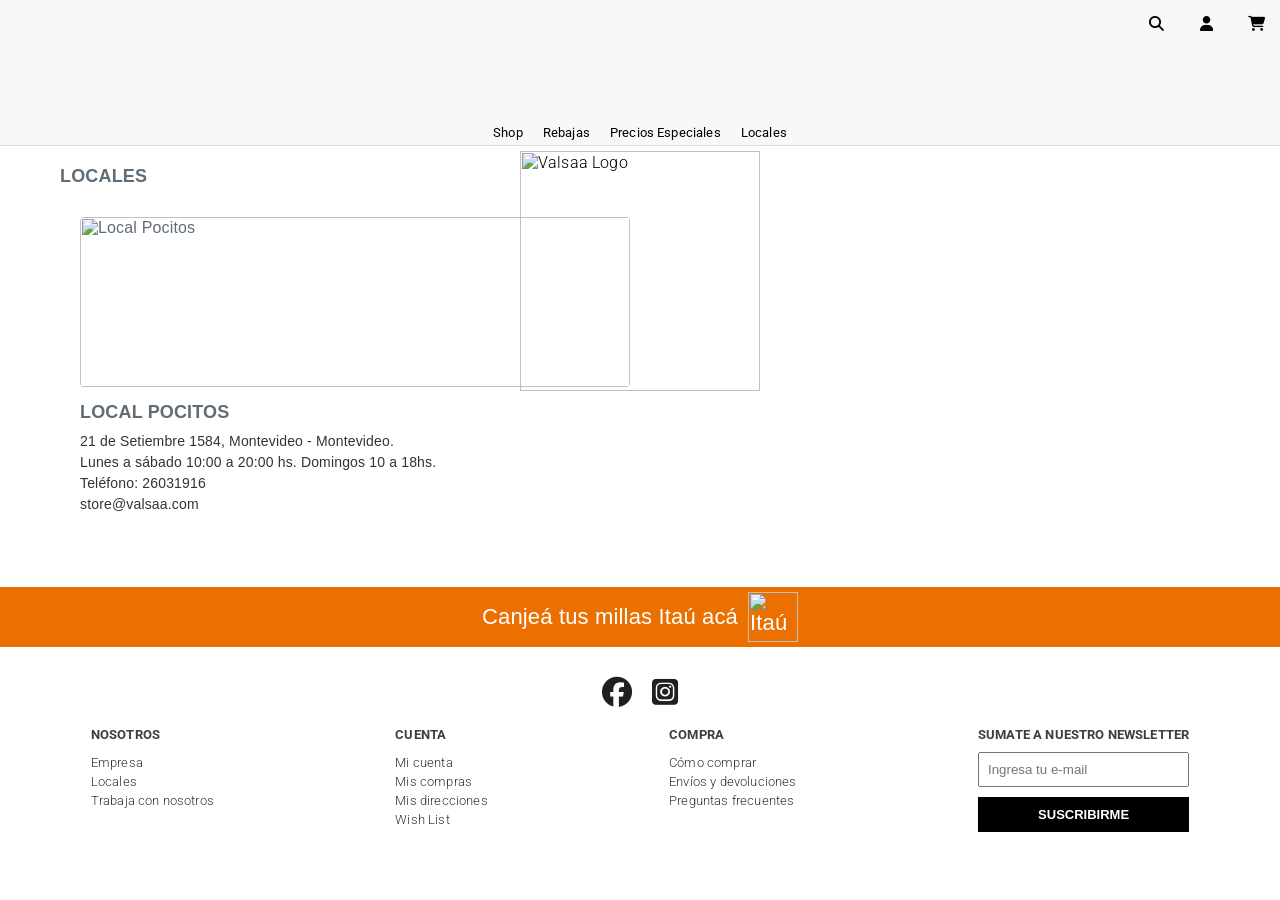
==== sections/locales.html @ 071ecbe7 "agrego proyecto" ====
<html lang="en">
  <head>
    <meta charset="utf-8">
    <meta name="viewport" content="width=device-width, initial-scale=1">
    <link rel="stylesheet" href="https://fonts.googleapis.com/css?family=Roboto:300,300italic,700,700italic">
    <link rel="stylesheet" href="https://cdnjs.cloudflare.com/ajax/libs/font-awesome/6.6.0/css/all.min.css">
    <link rel="stylesheet" href="https://fontawesome.com/icons">
    <link rel="stylesheet" href="../css/estilos.css">
    <title>Shop | Valsaa</title>
  </head>
  <body>
    
    <header>
      <nav id="nav-bar" class="nav-bar">
        <div class="nav-bar-icons">
          <a href="#" class="menu-toggle"><i class="fas fa-bars"></i></a>
          <a href="#" class="icon"><i class="fas fa-search"></i></a>
          <a href="#" class="icon"><i class="fas fa-user"></i></a>
          <a href="./cart.html" class="icon"><i class="fas fa-shopping-cart"></i></a>
        </div>
        <div class="nav-bar-brand">
          <a href="../index.html">
            <img src="../public/img/logo.png" alt="Valsaa Logo" class="brand-logo">
          </a>
        </div>
        <div class="nav-bar-bottom">
          <ul class="nav-bar-menu">
            <li><a href="./shop.html">Shop</a></li>
            <li><a href="#">Rebajas</a></li>
            <li><a href="#">Precios Especiales</a></li>
            <li><a href="./locales.html">Locales</a></li>
          </ul>
        </div>
      </nav>
    </header>

    <main>
      <div class="local-section">
        <h1>LOCALES</h1>
        <div class="local-container">
          <div class="local-info">
            <img src="../public/img/local.jpg" alt="Local Pocitos" class="local-image">
            <div class="local-details">
              <h2>LOCAL POCITOS</h2>
              <p>21 de Setiembre 1584, Montevideo - Montevideo.</p>
              <p>Lunes a sábado 10:00 a 20:00 hs. Domingos 10 a 18hs.</p>
              <p>Teléfono: 26031916</p>
              <p>store@valsaa.com</p>
            </div>
          </div>
          <div class="local-map">
            <iframe src="https://www.google.com/maps/embed?pb=!1m18!1m12!1m3!1d1156.6570387759032!2d-56.156271069010565!3d-34.91848987292875!2m3!1f0!2f0!3f0!3m2!1i1024!2i768!4f13.1!3m3!1m2!1s0x959f80ffc63bf7d3%3A0x6b321b2e355bec99!2sMontevideo%2C%20Departamento%20de%20Montevideo!5e0!3m2!1ses!2suy!4v1730164560907!5m2!1ses!2suy" width="400" height="300" style="border:0;" allowfullscreen="" loading="lazy" referrerpolicy="no-referrer-when-downgrade"></iframe>
          </div>
        </div>
      </div>
    </main>
    
    <footer>
      <div class="top-bar">
        <span>Canjeá tus millas Itaú acá</span>
        <img src="../public/img/itau.png" alt="Itaú" class="itau-logo">
      </div>

      <div class="social-footer">
        <ul>
          <li><a href=""><i class="fa-brands fa-facebook"></i></a></li>
          <li><a href=""><i class="fa-brands fa-square-instagram"></i></a></li>
        </ul>
      </div>

      <div class="footer-content">
        <div class="column clm-nosotros">
          <div class="hdr">
            <div class="tit">NOSOTROS</div>
          </div>
          <ul>
              <li><a href="#">Empresa</a></li>
              <li><a href="#">Locales</a></li>
              <li><a href="#">Trabaja con nosotros</a></li>
          </ul>
        </div>
        <div class="column clm-cuenta">
          <div class="hdr">
            <div class="tit">CUENTA</div>
          </div>
          <ul>
              <li><a href="#">Mi cuenta</a></li>
              <li><a href="#">Mis compras</a></li>
              <li><a href="#">Mis direcciones</a></li>
              <li><a href="#">Wish List</a></li>
          </ul>
        </div>
        <div class="column clm-compra">
          <div class="hdr">
            <div class="tit">COMPRA</div>
          </div>
          <ul>
              <li><a href="#">Cómo comprar</a></li>
              <li><a href="#">Envíos y devoluciones</a></li>
              <li><a href="#">Preguntas frecuentes</a></li>
          </ul>
        </div>
        <div class="column clm-newsletter">
          <div class="hdr">
            <div class="tit">SUMATE A NUESTRO NEWSLETTER</div>
          </div>
          <form action="">
            <input type="email" placeholder="Ingresa tu e-mail" required>
            <button type="submit" class="btn-secondary" id="btn-submit">SUSCRIBIRME</button>
          </form>
        </div>
      </div>
    </footer>
    
  </body>
</html>
---- css/estilos.css ----
@charset "UTF-8";
* {
  margin: 0;
  padding: 0;
  box-sizing: border-box; /* Para que el padding y el borde están incluidos en el ancho y el alto especificados*/
}

body {
  color: #606c76;
  font-family: "Roboto", "Helvetica Neue", "Helvetica", "Arial", sans-serif;
  font-weight: 300;
  letter-spacing: 0.01em;
  -webkit-text-size-adjust: 100%;
}

hr {
  background-color: rgba(174, 174, 174, 0.3529411765);
  border: none; /* Elimina el borde predeterminado */
  height: 0.5px; /* Ajusta el grosor */
}

a {
  text-decoration: none;
  color: #000000;
}

a:focus, a:hover {
  color: #7a7a7a;
  transition: 0.5s;
}

dl, ol, ul {
  list-style: none;
  margin-top: 0;
  padding-left: 0;
}

dl ul, ol ul, ul dl, ul ol, ul ul {
  font-size: 90%;
  margin: 1.5rem 0 1.5rem 3rem;
}

ul {
  list-style: circle inside;
  list-style: none;
}

li {
  line-height: inherit;
  margin: 0;
}

h3 {
  text-decoration: none;
}

input {
  padding: 3px;
}

/*---BUTTONS---*/
#btn-submit {
  margin-top: 10px; /* Espacio entre el campo de correo y el botón */
  width: 100%; /* Para que el botón ocupe todo el ancho */
  padding: 10px;
  background-color: black;
  color: white;
  border: none;
  font-weight: bold;
  text-align: center;
  cursor: pointer;
  font-size: small;
}

.btn-secondary {
  padding: 8px;
  background-color: black;
  color: rgb(255, 255, 255);
  border: none;
  border-radius: 0;
  font-weight: bold;
  text-align: center;
  cursor: pointer;
  font-size: small;
  align-items: center;
  transition: all 0, 3s;
}

.btn-secondary:hover {
  background-color: rgb(57, 57, 57);
  color: rgb(255, 255, 255);
}

header nav {
  position: relative;
  background-color: #F8F8F8;
  border-bottom: 1px solid #ddd;
}
header nav .nav-bar-icons {
  display: flex;
  gap: 20px;
  justify-content: right;
  position: relative;
}
header nav .nav-bar-icons .menu-toggle {
  display: none; /* Oculto menu hamburguesa al principio*/
}
header nav .nav-bar-icons .icon {
  text-decoration: none;
  color: #000;
  margin-top: 16px;
  margin-right: 15px;
}
header nav .nav-bar-icons .icon:hover {
  color: #595959;
}
header nav .nav-bar-icons .icon i {
  font-size: 15px;
}
header nav .nav-bar-brand {
  position: absolute;
  left: 50%;
  transform: translate(-50%, 50%);
}
header nav .nav-bar-brand a img {
  width: 240px;
}
header nav .nav-bar-bottom {
  text-align: center;
  margin-top: 70px;
}
header nav .nav-bar-bottom ul {
  list-style: none;
  display: inline-flex;
  gap: 20px;
  padding: 0;
  margin: 5px;
  margin-top: 1.5rem;
}
header nav .nav-bar-bottom ul li {
  display: inline;
}
header nav .nav-bar-bottom ul li a {
  text-decoration: none;
  color: #000;
  font-size: 13px;
  font-weight: normal;
  transition: color 0.3s;
}
header nav .nav-bar-bottom ul li a:hover {
  color: #595959;
}

/*---INDEX---*/
.main-header {
  height: 100vh; /* Ocupa toda la pantalla */
  background-image: url("../public/img/banneri.png");
  background-size: cover;
  background-position: center;
  display: flex;
  align-items: center;
  justify-content: center;
  color: white;
  text-align: center;
  position: relative;
}
.main-header div h1 {
  font-size: 58px;
  font-weight: bold;
}
.main-header div p {
  font-size: 19px;
}

.container-img {
  position: relative;
  background-color: #000;
  width: 100%;
  height: 1500px;
  overflow: hidden;
  display: flex;
  flex-direction: column;
  padding: 3rem;
}
.container-img section {
  position: absolute; /* Permite posicionar las imágenes donde quieras dentro del contenedor */
}
.container-img section:nth-child(1) {
  top: 3%;
  left: 20%;
}
.container-img section:nth-child(1) .text-image {
  position: absolute;
  top: 50%;
  left: 60%;
  transform: translate(10%, -90%);
  text-align: center;
  color: white;
  text-shadow: 2px 2px 10px rgba(0, 0, 0, 0.7);
}
.container-img section:nth-child(1) .text-image h1 {
  font-family: "Montserrat", sans-serif;
  font-size: 3.5rem;
  font-weight: lighter;
  margin: 0;
  white-space: nowrap;
  letter-spacing: 0.5rem;
}
.container-img section:nth-child(1) .text-image p {
  font-family: "Love", sans-serif;
  font-size: 0.8rem;
  margin-top: 5px;
}
.container-img section:nth-child(2) {
  bottom: 7%;
  left: 30%;
}
.container-img section:nth-child(2) .text-image {
  position: absolute;
  bottom: 78%;
  left: 63%;
  transform: translate(31%, -20%) rotate(90deg);
  text-align: center;
  color: white;
  text-shadow: 2px 2px 10px rgba(0, 0, 0, 0.7);
}
.container-img section:nth-child(2) .text-image h2 {
  font-family: "Montserrat", sans-serif;
  font-size: 0.9rem;
  font-weight: lighter;
  margin: 0;
  white-space: nowrap;
  letter-spacing: 0.5rem;
}
.container-img section img {
  display: block;
  max-width: 450px;
  height: auto;
}

/*---SHOP---*/
.filter-container {
  display: flex;
  justify-content: flex-end;
  gap: 10px;
  margin: 20px;
  align-items: center;
}
.filter-container button {
  font-size: 13px;
  display: flex;
  align-items: center;
  padding: 4px 5px;
  border: 1px solid #e8e8e8;
  color: #202020;
  background-color: white;
  border-radius: 0;
  cursor: pointer;
}
.filter-container button:hover {
  background-color: #f1f1f1;
  color: #000;
  border-color: #e8e8e8;
}
.filter-container button i {
  font-size: 10px;
  margin-right: 5px;
}
.filter-container .dropdown {
  display: flex;
  align-items: center;
}
.filter-container .dropdown #filter-options {
  font-size: 13px;
  padding: 5px;
  padding-right: 35px;
  border: 1px solid #e8e8e8;
  border-radius: 0;
  cursor: pointer;
}

.table-responsive {
  display: grid;
  flex-wrap: wrap;
  grid-template-columns: repeat(4, 1fr);
  max-width: 100%; /* Limita el ancho máximo del grid */
  gap: 1rem;
  margin: 1rem;
}
.table-responsive .container-products {
  display: flex;
  justify-content: center;
  align-items: center;
}
.table-responsive .container-products .products {
  width: 100%;
  height: 100%;
  max-height: 600px;
  min-height: 450px;
  display: flex;
  flex-direction: column;
  align-items: center;
}
.table-responsive .container-products .products a {
  width: 100%;
  height: 100%; /* Ajusta la altura para que las imágenes del mismo tamaño */
  overflow: hidden;
}
.table-responsive .container-products .products a img {
  width: 100%;
  height: 100%;
  object-fit: cover;
  cursor: pointer;
}
.table-responsive .container-products .products .product-description {
  text-align: center; /* Asegura que todo el contenido dentro de .product-description esté centrado */
  display: flex;
  flex-direction: column;
  align-items: center;
}
.table-responsive .container-products .products .product-description h3 {
  font-size: 1.1rem;
  margin-top: 10px;
  margin-bottom: 8px;
}
.table-responsive .container-products .products .product-description span {
  font-size: 0.9rem;
  margin-top: 0;
  margin-bottom: 0.9rem;
}

/*---CARROUSEL BOOTSTRAP---*/
.carousel-title h2 {
  font-size: 19px;
  color: #2d2d2d;
  font-weight: bold;
  justify-content: left;
  margin: 15px;
  margin-top: 3.5rem;
  margin-bottom: 3rem;
}

.carousel {
  margin: 15px;
}
.carousel div {
  margin-bottom: 0;
  padding-bottom: 0;
}
.carousel div .carousel-item {
  text-align: center;
}
.carousel div .carousel-item .row {
  margin-bottom: 0;
}
.carousel div .carousel-item .row .col-md-3 {
  padding-bottom: 0;
}
.carousel div .carousel-item .row .col-md-3 .card {
  height: 100%; /* todas las tarjetas tengan la misma altura */
  border: none;
  box-shadow: none;
  margin-bottom: 0;
}
.carousel div .carousel-item .row .col-md-3 .card img {
  width: 100%; /* Que ocupen todo el ancho de la tarjeta */
  height: 70%; /* Ajusta altura */
  object-fit: cover; /* Ajusta las imágenes para que no se deformen */
  object-position: center; /* Centra las imágenes */
  border-radius: 0; /* Elimina bordes redondos */
}
.carousel div .carousel-item .row .col-md-3 .card .card-body {
  padding-bottom: 5px;
}
.carousel div .carousel-item .row .col-md-3 .card .card-body h3 {
  font-size: 1rem;
}
.carousel div .carousel-item .row .col-md-3 .card .card-body p {
  font-size: 0.9rem;
}
.carousel button .carousel-control-prev-icon {
  background-color: #333;
  border-radius: 50%;
  padding: 10px;
}
.carousel button .carousel-control-next-icon {
  background-color: #333;
  border-radius: 50%;
  padding: 10px;
}

/*---LOCAL---*/
.local-section {
  max-width: 1200px;
  margin: 0 auto;
  padding: 20px;
  font-family: Arial, sans-serif;
}
.local-section h1 {
  font-size: 18px;
  font-weight: bold;
  margin: 0 0 10px;
}
.local-section .local-container {
  display: grid;
  grid-template-columns: 1fr 1fr;
  gap: 20px;
  border: none;
  padding: 20px;
}
.local-section .local-container .local-info {
  display: flex;
  flex-direction: column;
  align-items: flex-start;
}
.local-section .local-container .local-info img {
  width: 100%;
  height: auto;
  margin-bottom: 15px;
  border-radius: 4px;
}
.local-section .local-container .local-info div h2 {
  font-size: 18px;
  font-weight: bold;
  margin: 0 0 10px;
}
.local-section .local-container .local-info div p {
  font-size: 14px;
  color: #333;
  margin: 5px 0;
}
.local-section .local-container .local-map iframe {
  border-radius: 4px;
}

/*---CART---*/
.cart-container {
  display: flex;
  justify-content: center; /* Centra el contenido horizontalmente */
  align-items: center; /* Centra el contenido verticalmente si es necesario */
  margin: 20px;
}
.cart-container .cart-details {
  width: 60%;
  background-color: #f9f9f9;
  border-radius: 5px;
}
.cart-container .cart-details h2 {
  font-size: 19px;
  text-align: left;
  background-color: #8f8f8f;
  color: #f9f9f9;
  width: 100%;
  padding: 6px;
  padding-left: 15px;
}
.cart-container .cart-details .cart-account {
  display: flex;
  justify-content: space-between;
  font-size: 13px;
  border-bottom: 1px solid #ededed;
  margin-bottom: 15px;
  padding: 20px;
  padding-left: 15px;
}
.cart-container .cart-details ul li {
  display: flex;
  justify-content: space-between;
  align-items: center;
  border-bottom: 1px solid #ddd;
  margin: 15px;
}
.cart-container .cart-details ul li .cart-item-info {
  display: flex;
  gap: 8px;
}
.cart-container .cart-details ul li .cart-item-info img {
  width: 100px;
  height: auto;
  margin-bottom: 6px;
}
.cart-container .cart-details ul li .cart-item-info div {
  font-size: 13px;
  margin-bottom: 5px;
  font-weight: normal;
}
.cart-container .cart-details ul li .cart-item-quantity {
  display: flex;
  align-items: center;
  gap: 10px;
}
.cart-container .cart-details ul li .cart-item-quantity button {
  background: none;
  padding: 5px;
  border-color: #9d9d9d;
  cursor: pointer;
  display: flex;
  justify-content: center;
  align-items: center;
  height: 20px; /* Ajusta el alto según sea necesario */
  width: 20px; /* Ajusta el ancho según sea necesario */
  border-radius: 3px;
  font-size: 16px; /* Ajusta el tamaño de la fuente según sea necesario */
  color: #202020;
}

.cart-actions {
  display: flex;
  justify-content: space-between;
  align-items: center;
  position: fixed;
  bottom: 0;
  width: 100%;
  padding: 10px 70px;
  background-color: #fff;
  border-top: 1px solid #ddd;
}
.cart-actions a {
  display: inline-block;
  background: none;
  color: #000;
  text-align: center;
  padding: 15px 30px;
  font-weight: 700;
  font-size: 13px;
  font-family: "Montserrat", sans-serif;
  border: 0.1px solid rgb(219, 219, 219);
  box-sizing: 1px;
  cursor: pointer;
  transition: background-color 0.3s ease;
}
.cart-actions a:hover {
  background-color: #f0f0f0;
}
.cart-actions a .fa-arrow-left {
  margin-right: 6px;
}
.cart-actions a .fa-arrow-right {
  margin-left: 6px;
}
.cart-actions div .sim {
  font-size: 20px;
  font-weight: bold;
  color: #000;
}
.cart-actions div .amount {
  font-size: 24px;
  font-weight: bold;
  color: #000;
}

/*---PRODUCTO---*/
.product-page {
  width: 80%;
  margin: 0 auto;
}
.product-page .text-with-border {
  border-bottom: 1px solid rgba(219, 219, 219, 0.6509803922); /* Aplica el borde inferior */
  width: 100%;
  margin: 30px 0;
}
.product-page .text-with-border a {
  font-size: 13px;
  display: inline-block;
  text-decoration: none;
  color: #222222;
  padding-bottom: 5px;
}
.product-page .text-with-border a i {
  padding-right: 10px;
  font-size: 11px;
}
.product-page .text-with-border a:hover {
  color: #595959;
}
.product-page .product-content {
  display: flex;
  gap: 20px;
}
.product-page .product-content .product-images {
  display: flex;
  flex-direction: row; /* Asegura que las miniaturas y la imagen principal estén en la misma fila */
  gap: 10px;
  align-items: flex-start;
}
.product-page .product-content .product-images .thumbnails {
  display: flex;
  flex-direction: column;
  gap: 10px;
  margin-bottom: 20px;
}
.product-page .product-content .product-images .thumbnails img {
  width: 100px;
  cursor: pointer;
  border: 1px solid #ccc;
}
.product-page .product-content .product-images .main-image {
  position: relative;
  text-align: center;
}
.product-page .product-content .product-images .main-image img {
  width: 100%;
}
.product-page .product-content .product-details {
  flex: 1;
  margin-left: 15px;
  margin-top: 4px;
}
.product-page .product-content .product-details h1 {
  font-size: 24px;
  letter-spacing: 1px;
  margin-bottom: 8px;
  color: #202020;
  font-weight: lighter;
}
.product-page .product-content .product-details .product-code {
  font-size: 12px;
  color: #666;
  margin: 5px 0;
}
.product-page .product-content .product-details .price-section {
  margin-top: 20px;
  margin-left: 9px;
  font-weight: bold;
}
.product-page .product-content .product-details .price-section .sim {
  font-size: 15px;
  color: #000;
}
.product-page .product-content .product-details .price-section .amount {
  font-size: 20px;
  color: #000;
}
.product-page .product-content .product-details .product-options {
  display: flex;
  flex-direction: column;
  gap: 10px;
  margin-top: 35px;
  margin-bottom: 20px;
}
.product-page .product-content .product-details .product-options .sizes {
  display: flex;
  flex-direction: column;
  gap: 7px;
}
.product-page .product-content .product-details .product-options .sizes label {
  font-size: 12px;
  font-weight: bold;
  color: #333;
}
.product-page .product-content .product-details .product-options .sizes .size-options {
  display: flex;
  gap: 8px;
}
.product-page .product-content .product-details .product-options .sizes .size-options button {
  width: 35px;
  height: 37px;
  border: 1px solid #e7e7e7;
  background-color: white;
  color: #333;
  font-size: 11px;
  font-weight: bold;
  cursor: pointer;
  border-radius: 0;
  transition: background-color 0.3s ease, color 0.3s ease;
}
.product-page .product-content .product-details .product-options .sizes .size-options button:hover {
  border: 1px solid black;
}
.product-page .product-content .product-details .product-options .actions {
  display: flex;
  align-items: center;
  gap: 7px;
  margin: 15px 0;
}
.product-page .product-content .product-details .product-options .actions button {
  height: 50px; /* Altura uniforme para ambos botones */
  display: flex;
  align-items: center;
  justify-content: center;
  font-size: 14px; /* Tamaño de fuente uniforme */
  font-weight: lighter;
  cursor: pointer;
}
.product-page .product-content .product-details .product-options .actions .btn {
  padding: 0 40px;
}
.product-page .product-content .product-details .product-options .actions .wishlist-button {
  padding: 0 14px;
  background: none;
  color: #555;
  border: 1px solid #ccc;
}
.product-page .product-content .product-details .product-options .actions .wishlist-button:hover {
  font-size: 16px;
  padding: 0 13px;
}
.product-page .product-content .product-details .product-options .actions .quantity {
  display: flex;
  align-items: center;
  gap: 4px;
}
.product-page .product-content .product-details .product-options .actions .quantity select {
  height: 50px;
  padding: 8px;
  font-size: 14px;
  border: 1px solid #ccc;
  border-radius: 0;
  outline: none;
}
.product-page .product-content .product-details .itau-button button {
  display: flex;
  justify-content: center;
  align-items: center;
  background-color: #ffffff;
  color: #f36f21;
  border: 1px solid #f36f21;
  padding: 10px;
  font-size: 13px;
  cursor: pointer;
  border-radius: 5px;
}
.product-page .product-content .product-details .itau-button button img {
  margin-right: 10px;
  height: 25px;
}
.product-page .product-content .product-details .itau-button button:hover {
  background-color: rgba(255, 68, 0, 0.758);
  color: white;
}
.product-page .product-content .product-details .shipping {
  display: flex;
  justify-content: space-between;
  border-top: 1px solid #ccc;
  border-bottom: 1px solid #ccc;
  padding: 10px;
  margin-top: 20px;
}
.product-page .product-content .product-details .shipping .shipping-info {
  font-size: 12px;
  color: #333;
}
.product-page .product-content .product-details .shipping .shipping-info i {
  padding-right: 8px;
}

/*---FOOTER---*/
footer .top-bar {
  background-color: #ec7000;
  color: white;
  font-family: "Montserrat", sans-serif;
  display: flex;
  justify-content: center;
  align-items: center;
  padding: 5px;
  margin-bottom: 30px;
  margin-top: 30px;
  font-size: 22px;
  font-weight: 500;
}
footer .top-bar img {
  width: 50px;
  margin-left: 10px;
}
footer .social-footer {
  display: flex;
  justify-content: center;
  margin-bottom: 20px;
}
footer .social-footer ul {
  display: flex;
  gap: 20px;
}
footer .social-footer ul li a {
  display: flex;
  justify-content: center;
  align-items: center;
}
footer .social-footer ul li a i {
  color: #202020;
  font-size: 30px;
}
footer .footer-content {
  display: flex;
  flex-wrap: wrap;
  justify-content: space-around;
  align-items: flex-start;
  margin-bottom: 10px;
}
footer .footer-content .column .hdr .tit {
  font-size: 13px;
  font-weight: bold;
  margin-bottom: 10px;
  color: #3e3e3e;
}
footer .footer-content .column ul li a {
  color: #333;
  font-size: 13px;
}
footer .footer-content .clm-newsletter form {
  display: flex;
  flex-direction: column;
}
footer .footer-content .clm-newsletter form input {
  padding: 8px;
}

/*----- media query NAV -----*/
@media (max-width: 1020px) {
  header nav {
    height: 52px;
  }
  header nav .nav-bar-icons {
    display: flex;
    gap: 0px;
    justify-content: right;
    position: relative;
  }
  header nav .nav-bar-icons .menu-toggle {
    text-decoration: none;
    color: #000;
    display: block;
    position: absolute;
    left: 15px;
    top: 16px;
  }
  header nav .nav-bar-icons .menu-toggle i {
    font-size: 15px;
  }
  header nav .nav-bar-icons .icon .fa-user {
    display: none;
  }
  header nav .nav-bar-brand {
    position: absolute;
    top: 15px;
    transform: translateX(-50%);
  }
  header nav .nav-bar-brand .brand-logo {
    width: 150px;
  }
  header nav .nav-bar-bottom {
    display: none;
  }
}
/*----- media query INDEX -----*/
@media (max-width: 1226px) {
  .main-header {
    height: 80vh;
  }
}
@media (max-width: 1136px) {
  .container-img {
    height: 1300px;
  }
  .container-img section:nth-child(1) img {
    max-width: 64%;
  }
  .container-img section:nth-child(1) .text-image {
    top: 50%;
    left: 45%;
  }
  .container-img section:nth-child(1) .text-image h1 {
    font-size: 3rem;
  }
  .container-img section:nth-child(1) .text-image p {
    font-size: 0.7rem;
  }
  .container-img section:nth-child(2) {
    bottom: 9%;
  }
  .container-img section:nth-child(2) img {
    max-width: 70%;
  }
  .container-img section:nth-child(2) .text-image {
    bottom: 78%;
    left: 43.5%;
  }
  .container-img section:nth-child(2) .text-image h2 {
    font-size: 0.7rem;
  }
}
@media (max-width: 920px) {
  .container-img {
    height: 1050px;
  }
  .container-img section:nth-child(1) img {
    max-width: 55%;
  }
  .container-img section:nth-child(1) .text-image {
    top: 47%;
    left: 36%;
  }
  .container-img section:nth-child(1) .text-image h1 {
    font-size: 1.8rem;
  }
  .container-img section:nth-child(1) .text-image p {
    font-size: 0.6rem;
  }
  .container-img section:nth-child(2) {
    bottom: 6%;
  }
  .container-img section:nth-child(2) img {
    max-width: 60%;
  }
  .container-img section:nth-child(2) .text-image {
    left: -29.5%;
    bottom: 75%;
  }
}
@media (max-width: 800px) {
  .container-img {
    height: 950px;
  }
  .container-img section:nth-child(1) {
    left: 10%;
  }
  .container-img section:nth-child(1) img {
    width: 500px;
  }
  .container-img section:nth-child(1) .text-image {
    top: 47%;
    left: 40%;
  }
  .container-img section:nth-child(2) {
    bottom: 6%;
  }
  .container-img section:nth-child(2) img {
    width: 490px;
  }
  .container-img section:nth-child(2) .text-image {
    right: 95%;
  }
}
@media (max-width: 680px) {
  .container-img {
    height: 870px;
  }
  .container-img section:nth-child(1) img {
    width: 450px;
  }
  .container-img section:nth-child(1) .text-image h1 {
    font-size: 1.6rem;
  }
  .container-img section:nth-child(1) .text-image p {
    font-size: 0.5rem;
  }
  .container-img section:nth-child(2) .text-image h2 {
    font-size: 0.6rem;
  }
}
@media (max-width: 614px) {
  .container-img {
    height: 760px;
  }
  .container-img section:nth-child(1) img {
    width: 390px;
  }
  .container-img section:nth-child(1) .text-image h1 {
    font-size: 1.5rem;
  }
  .container-img section:nth-child(1) .text-image p {
    font-size: 0.5rem;
  }
  .container-img section:nth-child(2) {
    top: 50%;
  }
  .container-img section:nth-child(2) .text-image {
    top: 21%;
    right: 96%;
  }
  .container-img section:nth-child(2) .text-image h2 {
    font-size: 0.6rem;
  }
}
@media (max-width: 500px) {
  .container-img {
    height: 650px;
  }
  .container-img section:nth-child(1) img {
    width: 350px;
  }
  .container-img section:nth-child(1) .text-image {
    top: 20%;
    left: 30%;
  }
  .container-img section:nth-child(1) .text-image h1 {
    font-size: 1.3rem;
  }
  .container-img section:nth-child(1) .text-image p {
    font-size: 0.4rem;
  }
  .container-img section:nth-child(2) {
    top: 54%;
  }
  .container-img section:nth-child(2) .text-image h2 {
    font-size: 0.4rem;
  }
}
@media (max-width: 450px) {
  .container-img {
    height: 560px;
  }
  .container-img section:nth-child(1) img {
    width: 310px;
  }
  .container-img section:nth-child(1) .text-image {
    left: 22%;
  }
  .container-img section:nth-child(2) {
    top: 54%;
  }
}
@media (max-width: 958px) {
  .main-header {
    height: 80vh;
    background-image: url("../public/img/back1.jpg");
  }
}
@media (max-width: 768px) {
  .main-header div h1 {
    font-size: 48px;
  }
  .main-header div p {
    font-size: 18px;
  }
}
/*----- media query SHOP -----*/
@media (max-width: 1100px) {
  .table-responsive {
    grid-template-columns: repeat(3, 1fr);
  }
}
@media (max-width: 800px) {
  .table-responsive {
    grid-template-columns: repeat(2, 1fr);
  }
}
@media (max-width: 600px) {
  .table-responsive {
    margin: 0.5rem; /* Reduzco margenes para pantallas chicas */
    gap: 0.7rem;
  }
  .table-responsive .container-products .products {
    min-height: 300px;
  }
}
@media (max-width: 400px) {
  .table-responsive .container-products .products .product-description h3 {
    font-size: 1rem;
  }
  .table-responsive .container-products .products .product-description span {
    font-size: 0.8rem;
  }
}
/*----- media query FOOTER -----*/
@media (max-width: 1020px) {
  footer .footer-content .column:not(.clm-newsletter) {
    display: none;
  }
  footer .footer-content .column .hdr .tit {
    display: flex;
    justify-content: center;
  }
  footer .footer-content .clm-newsletter form input, footer .footer-content .clm-newsletter form button {
    width: 400px;
    padding: 8px;
  }
}
@media (max-width: 550px) {
  footer .top-bar span {
    font-size: 20px;
  }
  footer .top-bar img {
    width: 40px;
  }
  footer .footer-content .clm-newsletter form input, footer .footer-content .clm-newsletter form button {
    width: 300px;
    padding: 8px;
  }
}

/*# sourceMappingURL=estilos.css.map */
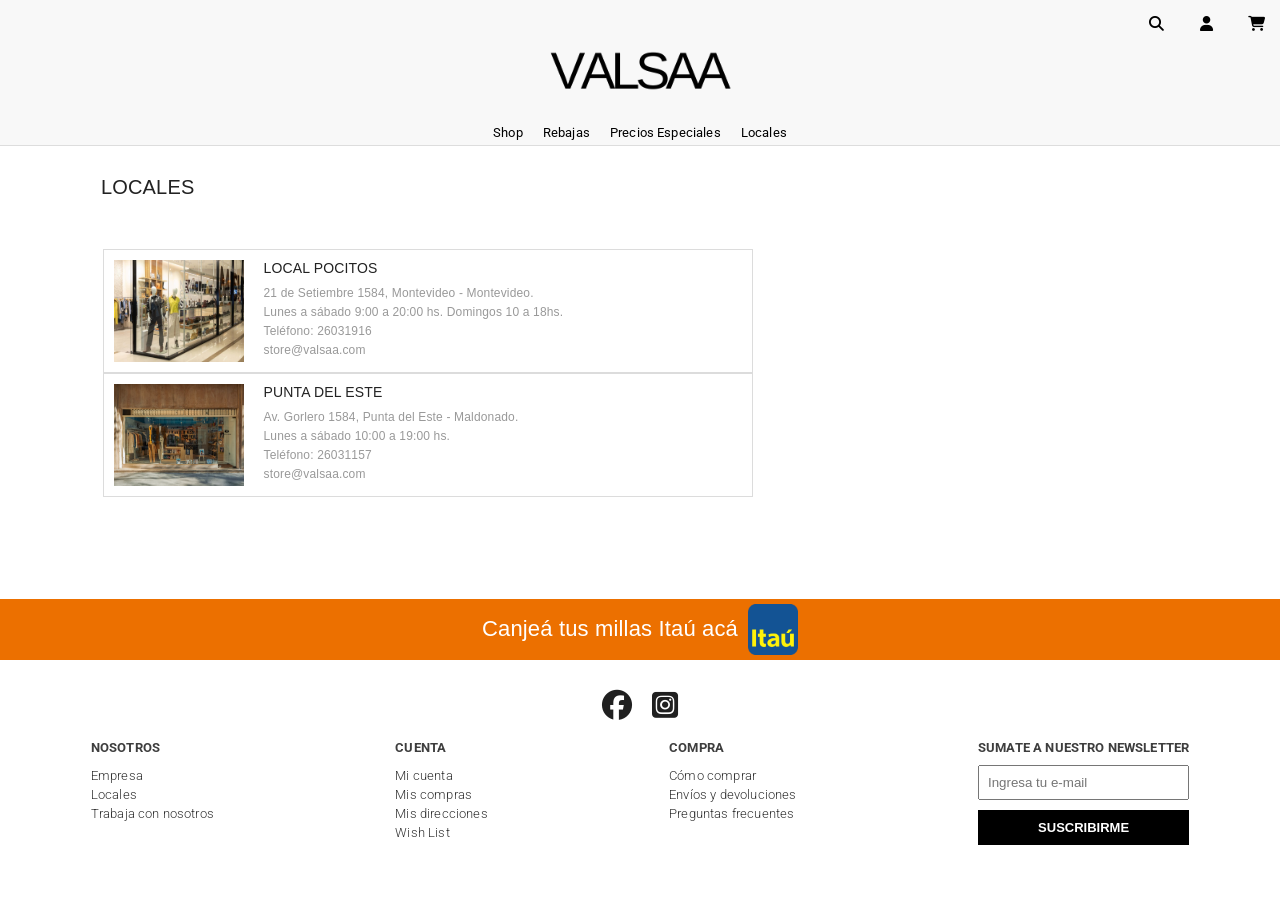
==== commit 5d4bfccb: "Agrego responsive y mejoro cart" ====
--- a/sections/locales.html
+++ b/sections/locales.html
@@ -39,13 +39,25 @@
         <h1>LOCALES</h1>
         <div class="local-container">
           <div class="local-info">
-            <img src="../public/img/local.jpg" alt="Local Pocitos" class="local-image">
-            <div class="local-details">
-              <h2>LOCAL POCITOS</h2>
-              <p>21 de Setiembre 1584, Montevideo - Montevideo.</p>
-              <p>Lunes a sábado 10:00 a 20:00 hs. Domingos 10 a 18hs.</p>
-              <p>Teléfono: 26031916</p>
-              <p>store@valsaa.com</p>
+            <div class="local">
+              <img src="../public/img/local.jpg" alt="Local Pocitos" class="local-image">
+              <div class="local-details">
+                <h2>LOCAL POCITOS</h2>
+                <p>21 de Setiembre 1584, Montevideo - Montevideo.</p>
+                <p>Lunes a sábado 9:00 a 20:00 hs. Domingos 10 a 18hs.</p>
+                <p>Teléfono: 26031916</p>
+                <p>store@valsaa.com</p>
+              </div>
+            </div>
+            <div class="local">
+              <img src="../public/img/local2.webp" alt="Local Pocitos" class="local-image">
+              <div class="local-details">
+                <h2>PUNTA DEL ESTE</h2>
+                <p>Av. Gorlero 1584, Punta del Este - Maldonado.</p>
+                <p>Lunes a sábado 10:00 a 19:00 hs.</p>
+                <p>Teléfono: 26031157</p>
+                <p>store@valsaa.com</p>
+              </div>
             </div>
           </div>
           <div class="local-map">
--- a/css/estilos.css
+++ b/css/estilos.css
@@ -7,7 +7,7 @@
 
 body {
   color: #606c76;
-  font-family: "Roboto", "Helvetica Neue", "Helvetica", "Arial", sans-serif;
+  font-family: "Montserrat", "Roboto", "Helvetica Neue", "Helvetica", "Arial", sans-serif;
   font-weight: 300;
   letter-spacing: 0.01em;
   -webkit-text-size-adjust: 100%;
@@ -27,12 +27,6 @@
 a:focus, a:hover {
   color: #7a7a7a;
   transition: 0.5s;
-}
-
-dl, ol, ul {
-  list-style: none;
-  margin-top: 0;
-  padding-left: 0;
 }
 
 dl ul, ol ul, ul dl, ul ol, ul ul {
@@ -397,62 +391,115 @@
   font-family: Arial, sans-serif;
 }
 .local-section h1 {
-  font-size: 18px;
-  font-weight: bold;
+  color: #222222;
+  font-size: 20px;
+  font-weight: 400;
+  margin: 10 41 50;
+}
+.local-section .local-container {
+  gap: 25px;
+  display: flex;
+  justify-content: center;
+  border: none;
+}
+.local-section .local-container .local-info .local {
+  border: 1px solid rgb(220, 220, 220);
+  display: flex;
+  width: 650px;
+}
+.local-section .local-container .local-info .local img {
+  width: 150px;
+  height: auto;
+  border-radius: 0;
+  padding: 10 10 10 10;
+}
+.local-section .local-container .local-info .local div {
+  padding: 10 10 10 10;
+}
+.local-section .local-container .local-info .local div h2 {
+  font-size: 14px;
   margin: 0 0 10px;
-}
-.local-section .local-container {
-  display: grid;
-  grid-template-columns: 1fr 1fr;
-  gap: 20px;
-  border: none;
-  padding: 20px;
-}
-.local-section .local-container .local-info {
-  display: flex;
-  flex-direction: column;
-  align-items: flex-start;
-}
-.local-section .local-container .local-info img {
-  width: 100%;
-  height: auto;
-  margin-bottom: 15px;
-  border-radius: 4px;
-}
-.local-section .local-container .local-info div h2 {
-  font-size: 18px;
-  font-weight: bold;
-  margin: 0 0 10px;
-}
-.local-section .local-container .local-info div p {
-  font-size: 14px;
-  color: #333;
+  color: #222222;
+  font-weight: 100;
+}
+.local-section .local-container .local-info .local div p {
+  font-size: 12px;
+  color: #999999;
   margin: 5px 0;
 }
 .local-section .local-container .local-map iframe {
-  border-radius: 4px;
+  border-radius: 0;
 }
 
 /*---CART---*/
 .cart-container {
   display: flex;
   justify-content: center; /* Centra el contenido horizontalmente */
-  align-items: center; /* Centra el contenido verticalmente si es necesario */
-  margin: 20px;
-}
-.cart-container .cart-details {
-  width: 60%;
+  margin: 25px;
+  gap: 20px;
+}
+.cart-container .cart-data {
   background-color: #f9f9f9;
   border-radius: 5px;
 }
+.cart-container .cart-data h2 {
+  font-family: "Montserrat", sans-serif;
+  font-size: 16px;
+  text-align: left;
+  font-weight: 400;
+  width: 100%;
+  padding: 10px;
+  padding-left: 15px;
+}
+.cart-container .cart-data ul li {
+  align-items: center;
+  margin: 15px;
+}
+.cart-container .fact-data {
+  width: 40%;
+  height: 266px;
+  border-radius: 0;
+  border: 1px solid rgba(224, 224, 224, 0.906);
+}
+.cart-container .fact-data h2 {
+  background-color: #f9f9f9;
+  color: #000000;
+  border-bottom: 1px solid rgba(224, 224, 224, 0.906);
+}
+.cart-container .fact-data ul {
+  padding-top: 8px;
+}
+.cart-container .fact-data ul .term-cond {
+  font-size: 12px;
+  border-top: 1px solid rgba(224, 224, 224, 0.906);
+  padding-top: 15px;
+  display: flex;
+}
+.cart-container .fact-data ul .term-cond i {
+  margin-right: 8px;
+  padding: 2px;
+  border: 1px solid #9d9d9d;
+  cursor: pointer;
+}
+.cart-container .fact-data ul .cart-item {
+  padding-bottom: 5px;
+}
+.cart-container .fact-data ul .cart-item .tit {
+  display: inline-block;
+  font-weight: bold;
+  width: 140px;
+}
+.cart-container .fact-data ul .cart-item span {
+  font-size: 14px;
+  color: #000;
+}
+.cart-container .cart-details {
+  width: 35%;
+  height: 490px;
+}
 .cart-container .cart-details h2 {
-  font-size: 19px;
-  text-align: left;
-  background-color: #8f8f8f;
-  color: #f9f9f9;
-  width: 100%;
-  padding: 6px;
-  padding-left: 15px;
+  color: white;
+  background-color: #7e7e7e;
 }
 .cart-container .cart-details .cart-account {
   display: flex;
@@ -463,45 +510,118 @@
   padding: 20px;
   padding-left: 15px;
 }
+.cart-container .cart-details ul {
+  align-items: center;
+}
 .cart-container .cart-details ul li {
   display: flex;
   justify-content: space-between;
   align-items: center;
+  align-content: center;
   border-bottom: 1px solid #ddd;
-  margin: 15px;
 }
 .cart-container .cart-details ul li .cart-item-info {
   display: flex;
   gap: 8px;
 }
 .cart-container .cart-details ul li .cart-item-info img {
-  width: 100px;
+  width: 70px;
   height: auto;
   margin-bottom: 6px;
 }
-.cart-container .cart-details ul li .cart-item-info div {
-  font-size: 13px;
-  margin-bottom: 5px;
+.cart-container .cart-details ul li .cart-item-info .cart-item-description h3 {
+  font-size: 14px;
+  margin-bottom: 7px;
+  color: #000;
   font-weight: normal;
 }
+.cart-container .cart-details ul li .cart-item-info .cart-item-description span {
+  font-size: 10.5px;
+  font-weight: lighter;
+}
 .cart-container .cart-details ul li .cart-item-quantity {
   display: flex;
   align-items: center;
-  gap: 10px;
+  gap: 8px;
+  border-top: 1px solid rgb(189, 189, 189);
+  border-bottom: 1px solid rgb(189, 189, 189);
 }
 .cart-container .cart-details ul li .cart-item-quantity button {
   background: none;
   padding: 5px;
-  border-color: #9d9d9d;
+  border-bottom: none;
+  border-top: none;
+  border-left: 1px solid rgb(189, 189, 189);
+  border-right: 1px solid rgb(189, 189, 189);
   cursor: pointer;
   display: flex;
   justify-content: center;
   align-items: center;
-  height: 20px; /* Ajusta el alto según sea necesario */
-  width: 20px; /* Ajusta el ancho según sea necesario */
-  border-radius: 3px;
+  height: 15px; /* Ajusta el alto según sea necesario */
+  width: 15px; /* Ajusta el ancho según sea necesario */
+  border-radius: 0;
   font-size: 16px; /* Ajusta el tamaño de la fuente según sea necesario */
   color: #202020;
+}
+.cart-container .cart-details ul li .cart-item-quantity span {
+  font-size: 11px;
+}
+.cart-container .cart-details ul li div {
+  margin-right: 5px;
+  color: #202020;
+}
+.cart-container .cart-details ul li div .sim {
+  font-size: 11px;
+}
+.cart-container .cart-details ul li div .amount {
+  font-size: 15px;
+}
+.cart-container .cart-details ul li div a i {
+  font-size: 12px;
+  cursor: pointer;
+  margin-left: 5px;
+}
+.cart-container .cart-details ul .total-fila {
+  display: flex;
+  align-items: center;
+}
+.cart-container .cart-details ul .total-fila .imp-tot {
+  width: 100%;
+  display: flex;
+  justify-content: space-between;
+  align-items: center;
+  padding-top: 5px;
+  padding-bottom: 5px;
+}
+.cart-container .cart-details ul .total-fila .imp-tot span {
+  font-size: 16px;
+  font-weight: bold;
+  color: black;
+  text-align: start;
+}
+.cart-container .cart-details ul .total-fila .imp-tot div .sim {
+  font-size: 11px;
+}
+.cart-container .cart-details ul .total-fila .imp-tot div .amount {
+  font-size: 16px;
+}
+.cart-container .cart-details .discount {
+  padding: 15px;
+}
+.cart-container .cart-details .discount span {
+  font-size: 12px;
+  color: #000;
+  font-weight: bold;
+}
+.cart-container .cart-details .discount form {
+  display: flex;
+}
+.cart-container .cart-details .discount form input {
+  width: 100%;
+  padding: 8px;
+  margin-right: 5px;
+  margin-top: 5px;
+  border: 1px solid rgb(222, 222, 222);
 }
 
 .cart-actions {
@@ -1052,6 +1172,49 @@
     font-size: 0.8rem;
   }
 }
+/*----- media query LOCAL -----*/
+@media (max-width: 1218px) {
+  .local-section h1 {
+    text-align: center;
+  }
+  .local-section .local-container .local-info .local {
+    max-width: 580px;
+  }
+}
+@media (max-width: 1020px) {
+  .local-section h1 {
+    text-align: center;
+  }
+  .local-section .local-container {
+    display: flex;
+    justify-content: center;
+  }
+  .local-section .local-container .local-info .local {
+    display: flex;
+    max-width: 900px;
+  }
+  .local-section .local-container .local-map {
+    display: none;
+  }
+}
+@media (max-width: 795px) {
+  .local-section .local-container .local-info .local {
+    max-width: 500px;
+  }
+}
+@media (max-width: 568px) {
+  .local-section .local-container .local-info .local {
+    max-width: 460px;
+  }
+}
+@media (max-width: 513px) {
+  .local-section .local-container .local-info .local {
+    max-width: 340px;
+  }
+  .local-section .local-container .local-info .local img {
+    display: none;
+  }
+}
 /*----- media query FOOTER -----*/
 @media (max-width: 1020px) {
   footer .footer-content .column:not(.clm-newsletter) {
